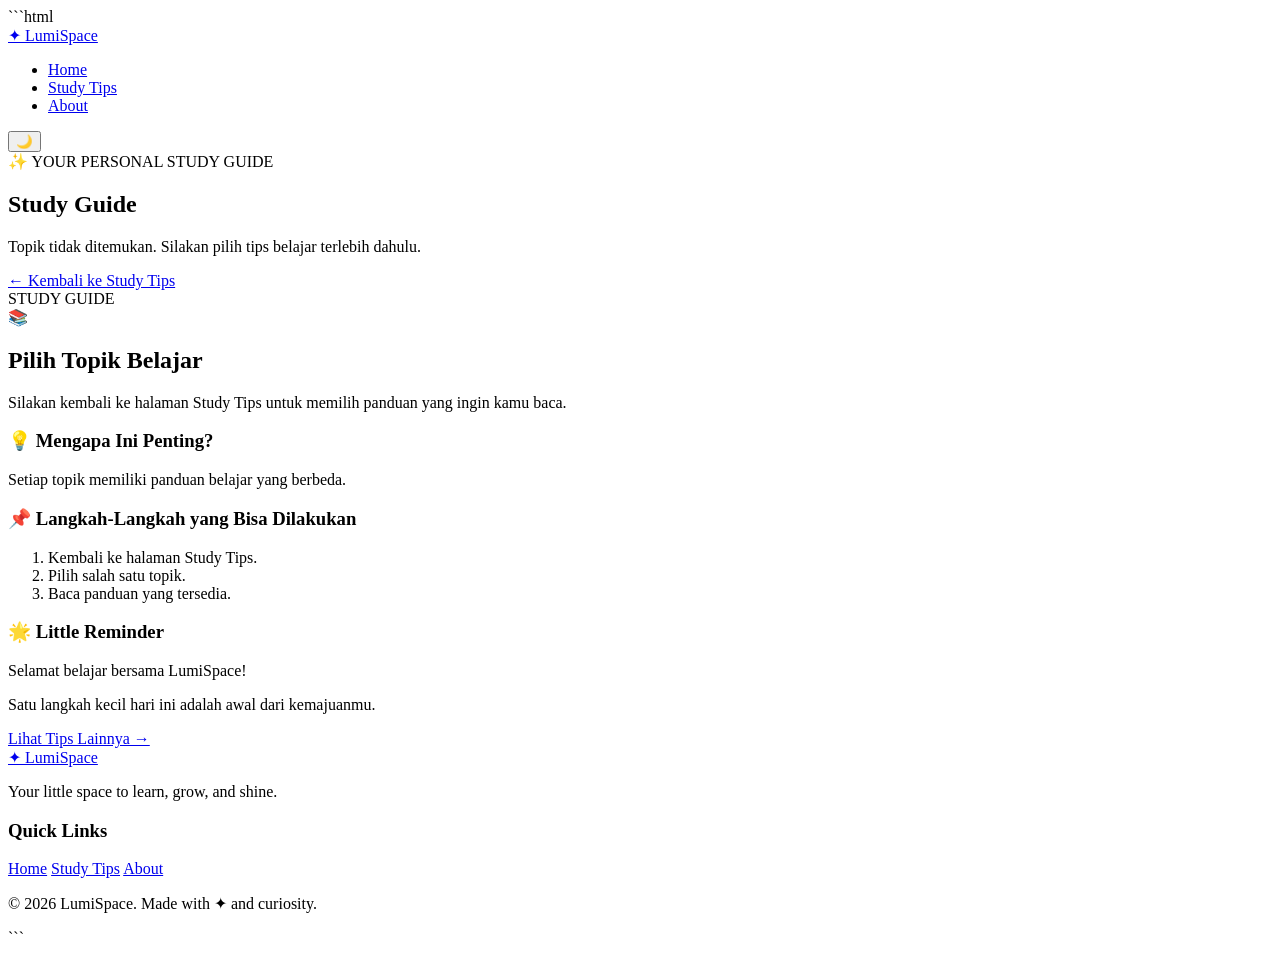
==== detail-tips.html @ 49f55d24 "Create detail-tips.html" ====
```html
<!DOCTYPE html>
<html lang="id">
<head>
    <meta charset="UTF-8">
    <meta name="viewport" content="width=device-width, initial-scale=1.0">

    <title>Study Guide | LumiSpace</title>

    <meta name="description" content="Panduan belajar praktis untuk membantu perjalanan belajarmu bersama LumiSpace.">

    <link rel="preconnect" href="https://fonts.googleapis.com">
    <link rel="preconnect" href="https://fonts.gstatic.com" crossorigin>

    <link href="https://fonts.googleapis.com/css2?family=Poppins:wght@300;400;500;600;700;800&display=swap" rel="stylesheet">

    <link rel="stylesheet" href="css/style.css">
</head>

<body>

    <!-- NAVBAR -->
    <header class="header">
        <nav class="navbar">

            <a href="index.html" class="logo">
                <span class="logo-icon">✦</span>
                LumiSpace
            </a>

            <ul class="nav-links">
                <li><a href="index.html">Home</a></li>
                <li><a href="tips.html" class="active">Study Tips</a></li>
                <li><a href="about.html">About</a></li>
            </ul>

            <button class="theme-btn" id="themeToggle"
                aria-label="Ganti tema">
                🌙
            </button>

        </nav>
    </header>


    <!-- MAIN CONTENT -->
    <main>

        <!-- DETAIL HERO -->
        <section class="page-hero detail-hero">

            <div class="aurora aurora-one"></div>
            <div class="aurora aurora-two"></div>

            <div class="page-hero-content">

                <span class="eyebrow">
                    ✨ YOUR PERSONAL STUDY GUIDE
                </span>

                <h1 id="detailTitle">
                    Study Guide
                </h1>

                <p id="detailSubtitle">
                    Temukan cara belajar yang lebih baik
                    bersama LumiSpace.
                </p>

            </div>

        </section>


        <!-- DETAIL CONTENT -->
        <section class="detail-section section">

            <div class="detail-container">

                <a href="tips.html" class="back-link">
                    ← Kembali ke Study Tips
                </a>

                <article class="detail-card">

                    <div class="detail-heading">

                        <span class="tip-label" id="detailLabel">
                            STUDY GUIDE
                        </span>

                        <div class="detail-icon" id="detailIcon">
                            📚
                        </div>

                        <h2 id="contentTitle">
                            Mulai Perjalanan Belajarmu
                        </h2>

                        <p id="detailDescription">
                            Pilih kebiasaan belajar yang sesuai
                            dan terapkan secara konsisten.
                        </p>

                    </div>


                    <div class="detail-body">

                        <h3>💡 Mengapa Ini Penting?</h3>

                        <p id="detailWhy">
                            Kebiasaan belajar yang baik dapat
                            membantu kegiatan belajar menjadi
                            lebih teratur dan efektif.
                        </p>


                        <h3>📌 Langkah-Langkah yang Bisa Dilakukan</h3>

                        <ol id="detailSteps" class="detail-steps">
                            <li>Mulai dari langkah sederhana.</li>
                            <li>Tentukan tujuan yang ingin dicapai.</li>
                            <li>Lakukan secara konsisten.</li>
                        </ol>


                        <div class="detail-note">

                            <h3>🌟 Little Reminder</h3>

                            <p id="detailReminder">
                                Tidak harus langsung sempurna.
                                Yang penting adalah terus mencoba
                                dan berkembang.
                            </p>

                        </div>

                    </div>

                </article>


                <div class="detail-bottom">

                    <p>
                        Satu langkah kecil hari ini
                        adalah awal dari kemajuanmu.
                    </p>

                    <a href="tips.html" class="btn btn-primary">
                        Lihat Tips Lainnya →
                    </a>

                </div>

            </div>

        </section>

    </main>


    <!-- FOOTER -->
    <footer class="footer">

        <div class="footer-content">

            <div class="footer-brand">

                <a href="index.html" class="logo">
                    <span class="logo-icon">✦</span>
                    LumiSpace
                </a>

                <p>
                    Your little space to learn,
                    grow, and shine.
                </p>

            </div>

            <div class="footer-links">

                <h3>Quick Links</h3>

                <a href="index.html">Home</a>
                <a href="tips.html">Study Tips</a>
                <a href="about.html">About</a>

            </div>

        </div>

        <div class="footer-bottom">
            <p>© 2026 LumiSpace. Made with ✦ and curiosity.</p>
        </div>

    </footer>


    <!-- DETAIL DATA -->
    <script>

        const studyGuides = {

            jadwal: {
                label: "PRODUCTIVITY",
                icon: "⏰",
                title: "Atur Jadwal Belajar",
                subtitle: "Kelola waktumu, capai tujuanmu.",
                heading: "Belajar dengan Jadwal yang Teratur",
                description: "Mengatur jadwal belajar membantu kamu membagi waktu antara sekolah, tugas, istirahat, dan kegiatan lainnya.",
                why: "Jadwal yang teratur membuat kegiatan belajar lebih terarah. Kamu juga dapat mengurangi kebiasaan menunda pekerjaan.",
                steps: [
                    "Catat semua tugas dan kegiatan yang harus diselesaikan.",
                    "Tentukan waktu khusus untuk belajar setiap hari.",
                    "Prioritaskan tugas berdasarkan tingkat kepentingannya.",
                    "Sisihkan waktu istirahat di antara sesi belajar.",
                    "Evaluasi jadwal dan sesuaikan jika diperlukan."
                ],
                reminder: "Jadwal yang baik adalah jadwal yang realistis dan bisa kamu jalankan."
            },

            fokus: {
                label: "FOCUS",
                icon: "🎯",
                title: "Kurangi Gangguan",
                subtitle: "Temukan fokus di tengah kesibukan.",
                heading: "Ciptakan Suasana Belajar yang Nyaman",
                description: "Fokus membantu kamu memahami materi dengan lebih baik tanpa terlalu sering teralihkan.",
                why: "Lingkungan yang nyaman dapat membantu kamu berkonsentrasi dan menyelesaikan tugas dengan lebih terarah.",
                steps: [
                    "Pilih tempat belajar yang nyaman dan cukup terang.",
                    "Rapikan meja sebelum mulai belajar.",
                    "Jauhkan notifikasi yang tidak diperlukan.",
                    "Kerjakan satu tugas dalam satu waktu.",
                    "Beristirahat sejenak jika mulai kehilangan konsentrasi."
                ],
                reminder: "Tidak perlu memaksakan diri. Beri dirimu waktu untuk kembali berkonsentrasi."
            },

            catatan: {
                label: "CREATIVITY",
                icon: "📝",
                title: "Buat Catatan Menarik",
                subtitle: "Ubah materi menjadi catatan yang mudah dipahami.",
                heading: "Buat Catatan yang Rapi dan Kreatif",
                description: "Catatan yang terstruktur dapat membantu kamu mengingat dan memahami materi pelajaran.",
                why: "Menyusun ulang informasi menggunakan bahasamu sendiri dapat membantu proses memahami materi.",
                steps: [
                    "Tuliskan judul materi dengan jelas.",
                    "Gunakan poin-poin untuk informasi penting.",
                    "Tambahkan warna untuk membedakan bagian materi.",
                    "Buat diagram atau mind map jika diperlukan.",
                    "Baca kembali catatan setelah selesai belajar."
                ],
                reminder: "Catatan yang baik bukan yang paling ramai, tetapi yang paling mudah kamu pahami."
            },

            bertahap: {
                label: "LEARNING",
                icon: "📚",
                title: "Belajar Bertahap",
                subtitle: "Sedikit demi sedikit, semakin memahami.",
                heading: "Pahami Materi Secara Bertahap",
                description: "Membagi materi menjadi bagian kecil dapat membuat kegiatan belajar terasa lebih ringan.",
                why: "Belajar secara bertahap memberikan kesempatan untuk memahami konsep sebelum berpindah ke materi berikutnya.",
                steps: [
                    "Baca materi secara keseluruhan terlebih dahulu.",
                    "Bagi materi menjadi beberapa bagian kecil.",
                    "Pelajari satu bagian sebelum melanjutkan.",
                    "Coba kerjakan latihan sederhana.",
                    "Ulangi materi yang masih belum dipahami."
                ],
                reminder: "Kemajuan kecil tetap merupakan kemajuan. Nikmati proses belajarmu."
            },

            istirahat: {
                label: "WELLNESS",
                icon: "☁️",
                title: "Jangan Lupa Istirahat",
                subtitle: "Belajar juga membutuhkan waktu untuk beristirahat.",
                heading: "Seimbangkan Belajar dan Istirahat",
                description: "Istirahat merupakan bagian penting dari rutinitas belajar agar kamu tetap merasa nyaman.",
                why: "Memberikan jeda di antara kegiatan belajar dapat membantu menjaga perhatian dan mengurangi rasa lelah.",
                steps: [
                    "Buat jeda istirahat di antara sesi belajar.",
                    "Gunakan waktu istirahat untuk melakukan kegiatan ringan.",
                    "Minum air putih secara cukup.",
                    "Istirahatkan mata dari layar perangkat.",
                    "Jaga waktu tidur agar tubuh mendapatkan istirahat yang cukup."
                ],
                reminder: "Produktif bukan berarti harus terus belajar tanpa jeda."
            },

            tujuan: {
                label: "MOTIVATION",
                icon: "🌟",
                title: "Tetapkan Tujuan",
                subtitle: "Punya tujuan, punya arah untuk berkembang.",
                heading: "Tentukan Target Belajarmu",
                description: "Tujuan belajar memberikan arah dan membantu kamu mengetahui hal yang ingin dicapai.",
                why: "Target yang jelas dan realistis dapat membantu menjaga semangat serta membuat perkembangan lebih mudah dievaluasi.",
                steps: [
                    "Tentukan materi yang ingin kamu kuasai.",
                    "Buat target sederhana dan realistis.",
                    "Tulis target agar mudah diingat.",
                    "Catat perkembangan yang sudah dicapai.",
                    "Berikan apresiasi kepada diri sendiri atas usaha yang dilakukan."
                ],
                reminder: "Fokus pada perkembangan dirimu sendiri, bukan membandingkannya dengan orang lain."
            }

        };


        // AMBIL TOPIK DARI URL

        const params = new URLSearchParams(window.location.search);
        const selectedTopic = params.get("topik");

        const guide = studyGuides[selectedTopic];


        // TAMPILKAN DETAIL

        if (guide) {

            document.title = guide.title + " | LumiSpace";

            document.getElementById("detailTitle").textContent = guide.title;
            document.getElementById("detailSubtitle").textContent = guide.subtitle;

            document.getElementById("detailLabel").textContent = guide.label;
            document.getElementById("detailIcon").textContent = guide.icon;

            document.getElementById("contentTitle").textContent = guide.heading;
            document.getElementById("detailDescription").textContent = guide.description;
            document.getElementById("detailWhy").textContent = guide.why;
            document.getElementById("detailReminder").textContent = guide.reminder;

            const stepsContainer = document.getElementById("detailSteps");

            stepsContainer.innerHTML = "";

            guide.steps.forEach(function(step) {

                const item = document.createElement("li");

                item.textContent = step;

                stepsContainer.appendChild(item);

            });

        } else {

            document.getElementById("detailTitle").textContent = "Study Guide";
            document.getElementById("detailSubtitle").textContent =
                "Topik tidak ditemukan. Silakan pilih tips belajar terlebih dahulu.";

            document.getElementById("contentTitle").textContent =
                "Pilih Topik Belajar";

            document.getElementById("detailDescription").textContent =
                "Silakan kembali ke halaman Study Tips untuk memilih panduan yang ingin kamu baca.";

            document.getElementById("detailWhy").textContent =
                "Setiap topik memiliki panduan belajar yang berbeda.";

            document.getElementById("detailSteps").innerHTML =
                "<li>Kembali ke halaman Study Tips.</li><li>Pilih salah satu topik.</li><li>Baca panduan yang tersedia.</li>";

            document.getElementById("detailReminder").textContent =
                "Selamat belajar bersama LumiSpace!";
        }

    </script>


    <script src="js/script.js"></script>

</body>
</html>
```
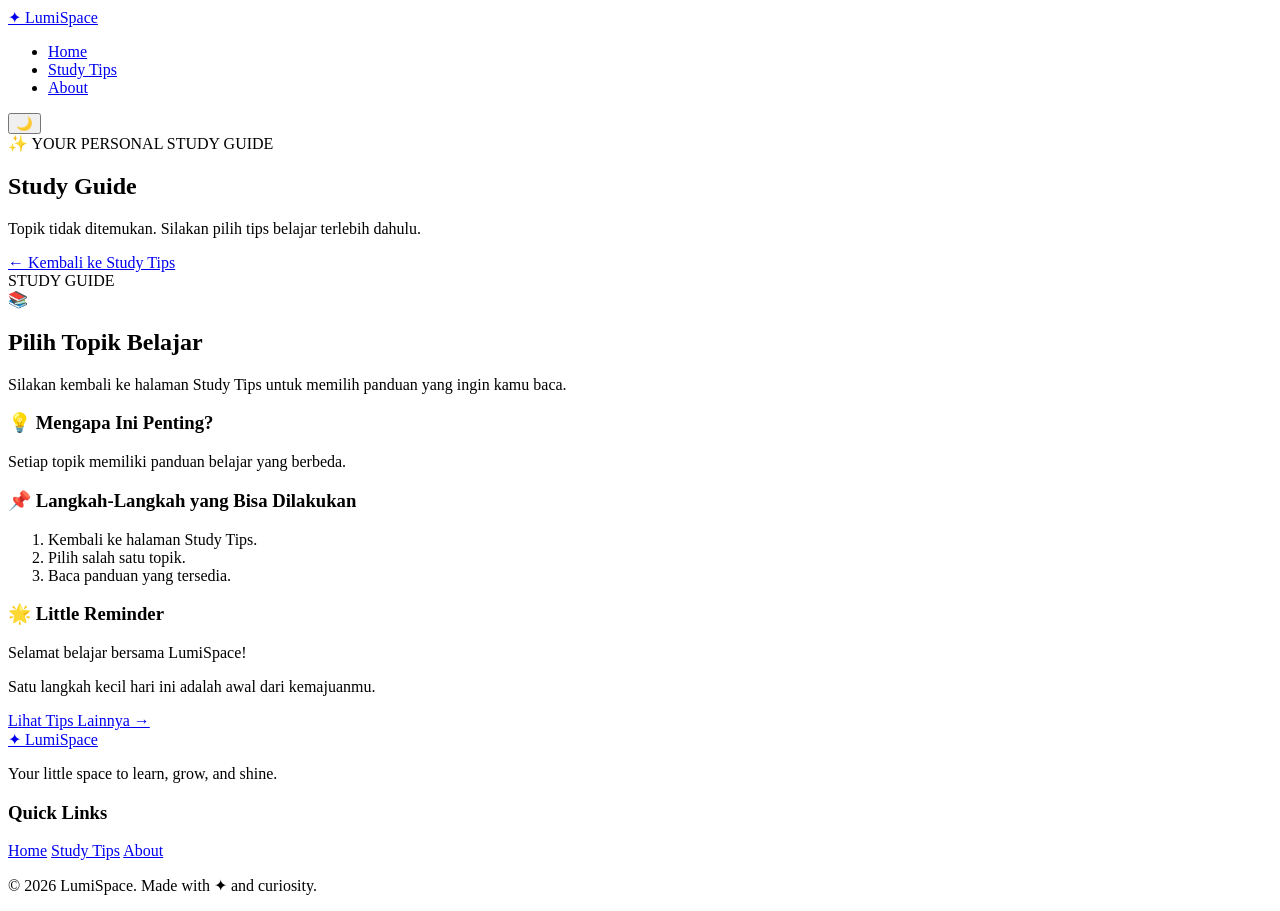
==== commit 6d21afe7: "Update detail-tips.html" ====
--- a/detail-tips.html
+++ b/detail-tips.html
@@ -1,4 +1,3 @@
-```html
 <!DOCTYPE html>
 <html lang="id">
 <head>
@@ -384,4 +383,4 @@
 
 </body>
 </html>
-```
+
